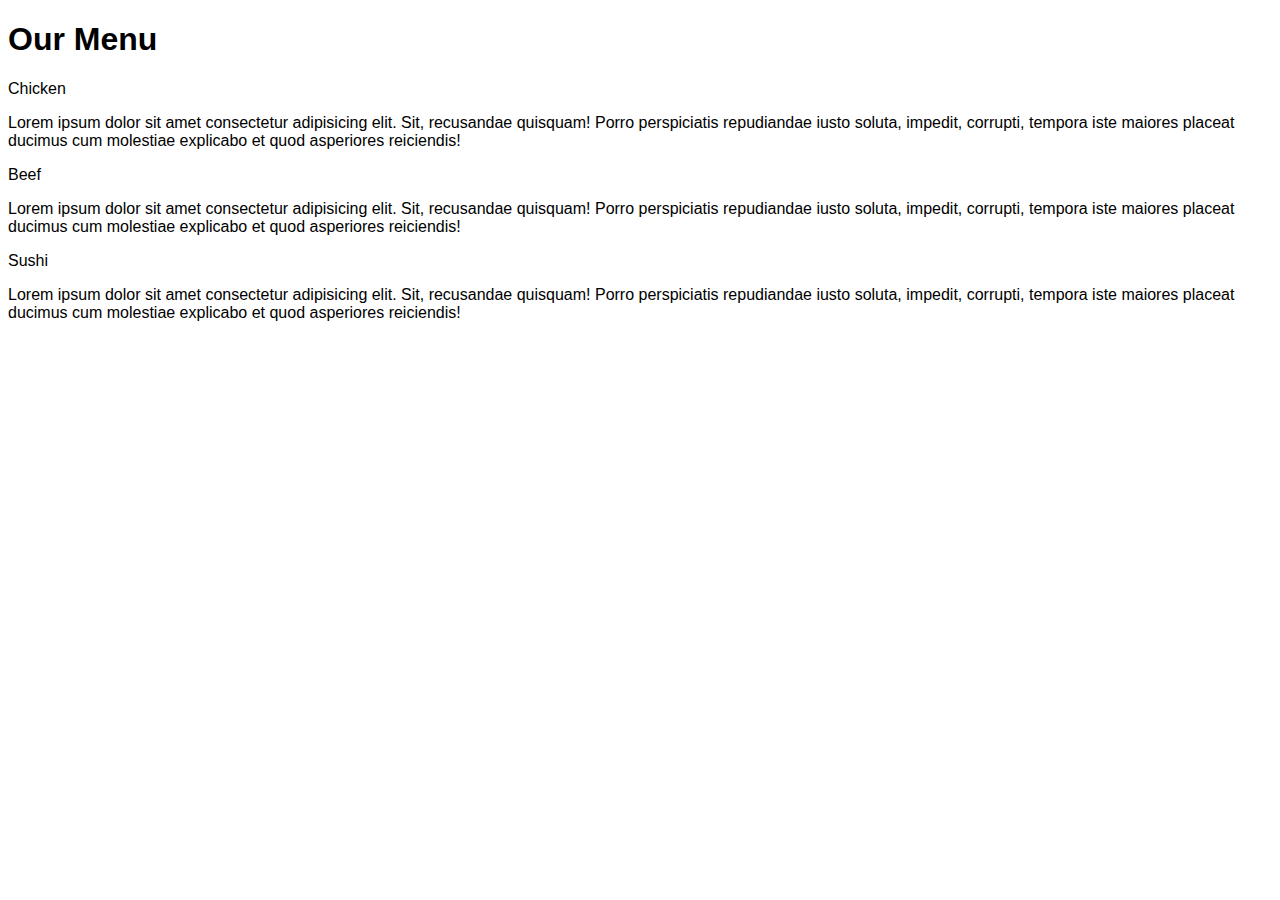
==== module2-solution/index.html @ e9c61f97 "Module2 dolution" ====
<!DOCTYPE html>
<html lang="en">
<head>
    <meta charset="UTF-8">
    <meta http-equiv="X-UA-Compatible" content="IE=edge">
    <meta name="viewport" content="width=device-width, initial-scale=1.0">
    <title>Our Menu</title>
    <link rel="stylesheet" href="css/style.css">
</head>
<body>
    <h1>Our Menu</h1>

    <div class="row">
        <div class="col-lg-3 col-md-6 item">
            <p id="item1">Chicken</p>
            <p>Lorem ipsum dolor sit amet consectetur adipisicing elit. 
                Sit, recusandae quisquam! Porro perspiciatis repudiandae iusto soluta, 
                impedit, corrupti, tempora iste maiores placeat ducimus cum molestiae explicabo 
                et quod asperiores reiciendis!
            </p>
        </div>
        <div class="col-lg-3 col-md-6 item">
            <p id="item2">Beef</p>
            <p>Lorem ipsum dolor sit amet consectetur adipisicing elit. 
                Sit, recusandae quisquam! Porro perspiciatis repudiandae iusto soluta, 
                impedit, corrupti, tempora iste maiores placeat ducimus cum molestiae explicabo 
                et quod asperiores reiciendis!
            </p>
        </div>
        <div class="col-lg-3 col-md-6 item">
            <p id="item3">Sushi</p>
            <p>Lorem ipsum dolor sit amet consectetur adipisicing elit. 
                Sit, recusandae quisquam! Porro perspiciatis repudiandae iusto soluta, 
                impedit, corrupti, tempora iste maiores placeat ducimus cum molestiae explicabo 
                et quod asperiores reiciendis!
            </p>    
        </div>
    </div>
</body>
</html>
---- module2-solution/css/style.css ----
/********** Base styles **********/
* {
    box-sizing: border-box;
    font-family: Helvetica;
  }
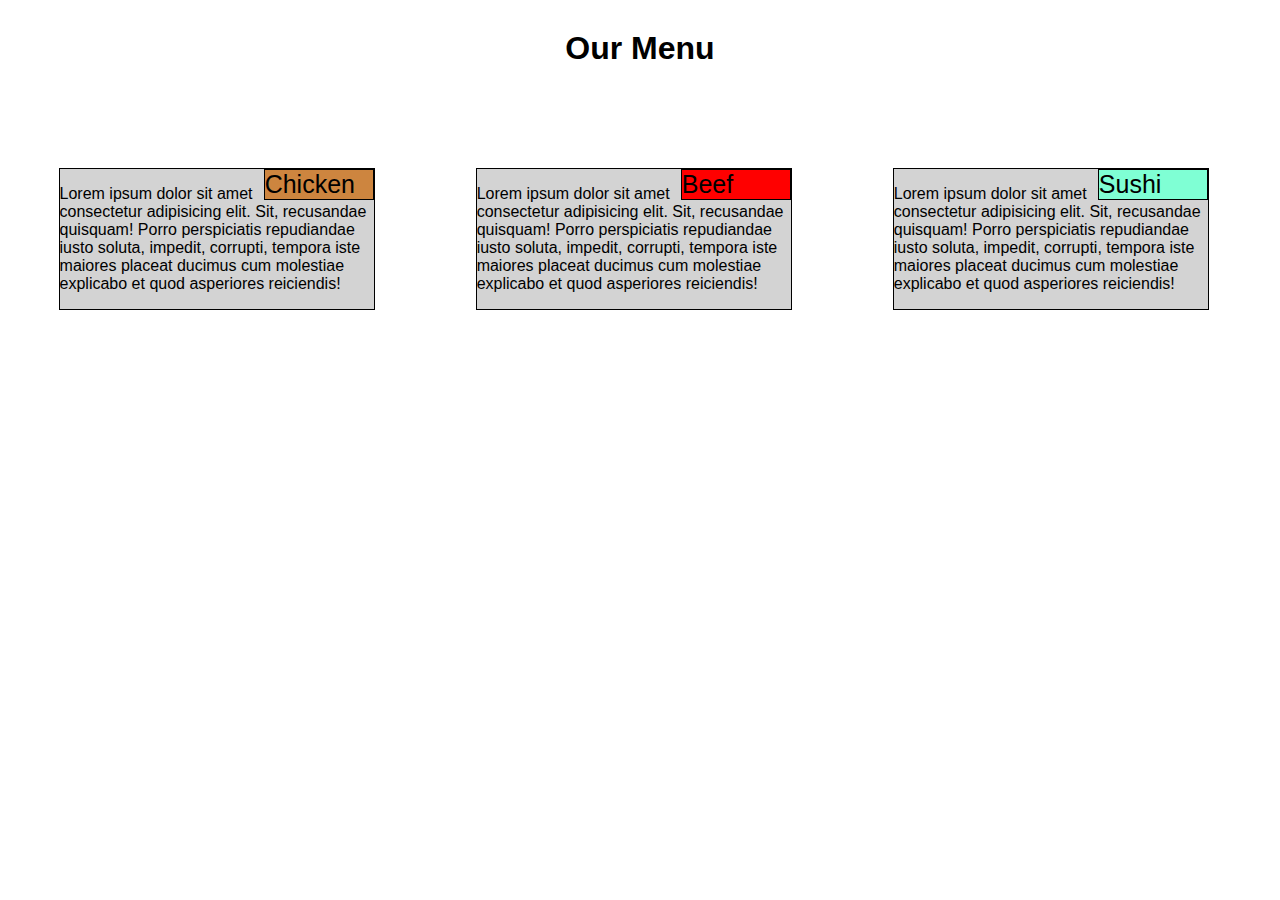
==== commit c09ca9e8: "Module2 dolution 2" ====
--- a/module2-solution/index.html
+++ b/module2-solution/index.html
@@ -9,31 +9,32 @@
 </head>
 <body>
     <h1>Our Menu</h1>
-
-    <div class="row">
-        <div class="col-lg-3 col-md-6 item">
-            <p id="item1">Chicken</p>
-            <p>Lorem ipsum dolor sit amet consectetur adipisicing elit. 
-                Sit, recusandae quisquam! Porro perspiciatis repudiandae iusto soluta, 
-                impedit, corrupti, tempora iste maiores placeat ducimus cum molestiae explicabo 
-                et quod asperiores reiciendis!
-            </p>
-        </div>
-        <div class="col-lg-3 col-md-6 item">
-            <p id="item2">Beef</p>
-            <p>Lorem ipsum dolor sit amet consectetur adipisicing elit. 
-                Sit, recusandae quisquam! Porro perspiciatis repudiandae iusto soluta, 
-                impedit, corrupti, tempora iste maiores placeat ducimus cum molestiae explicabo 
-                et quod asperiores reiciendis!
-            </p>
-        </div>
-        <div class="col-lg-3 col-md-6 item">
-            <p id="item3">Sushi</p>
-            <p>Lorem ipsum dolor sit amet consectetur adipisicing elit. 
-                Sit, recusandae quisquam! Porro perspiciatis repudiandae iusto soluta, 
-                impedit, corrupti, tempora iste maiores placeat ducimus cum molestiae explicabo 
-                et quod asperiores reiciendis!
-            </p>    
+    <div class="container">
+        <div class="row">
+            <div class="col-lg-3 col-md-6 item">
+                <div id="item1">Chicken</div>
+                <p>Lorem ipsum dolor sit amet consectetur adipisicing elit. 
+                    Sit, recusandae quisquam! Porro perspiciatis repudiandae iusto soluta, 
+                    impedit, corrupti, tempora iste maiores placeat ducimus cum molestiae explicabo 
+                    et quod asperiores reiciendis!
+                </p>
+            </div>
+            <div class="col-lg-3 col-md-6 item">
+                <div id="item2">Beef</div>
+                <p>Lorem ipsum dolor sit amet consectetur adipisicing elit. 
+                    Sit, recusandae quisquam! Porro perspiciatis repudiandae iusto soluta, 
+                    impedit, corrupti, tempora iste maiores placeat ducimus cum molestiae explicabo 
+                    et quod asperiores reiciendis!
+                </p>
+            </div>
+            <div class="col-lg-3 col-md-6 item">
+                <div id="item3">Sushi</div>
+                <p>Lorem ipsum dolor sit amet consectetur adipisicing elit. 
+                    Sit, recusandae quisquam! Porro perspiciatis repudiandae iusto soluta, 
+                    impedit, corrupti, tempora iste maiores placeat ducimus cum molestiae explicabo 
+                    et quod asperiores reiciendis!
+                </p>    
+            </div>
         </div>
     </div>
 </body>
--- a/module2-solution/css/style.css
+++ b/module2-solution/css/style.css
@@ -1,6 +1,139 @@
 /********** Base styles **********/
+
 * {
-    box-sizing: border-box;
-    font-family: Helvetica;
+  box-sizing: border-box;
+}
+
+body {
+  font-family: Helvetica;
+}
+
+.row {
+  width: 100%;
+}
+
+h1 {
+  text-align: center;
+  margin-top: 30px;
+  margin-bottom: 50px;
+}
+
+.container {
+  position: relative;
+}
+
+div#item1, div#item2, div#item3 {
+  border: 1px solid black;
+  float: right;
+  font-size: 25px;
+  width: 35%;
+}
+
+div.item {
+  
+  border: 1px solid black;
+  background-color: lightgrey;
+  margin: 4%;
+  
+}
+
+#item1 {
+  background-color: peru;
+}
+
+#item2 {
+  background-color: red;
+}
+
+#item3 {
+  background-color: aquamarine;
+}
+
+
+/********** Large devices only **********/
+@media (min-width: 1200px) {
+  .col-lg-1, .col-lg-2, .col-lg-3, .col-lg-4, .col-lg-5, .col-lg-6, .col-lg-7, .col-lg-8, .col-lg-9, .col-lg-10, .col-lg-11, .col-lg-12 {
+    float: left;
+    
   }
+  .col-lg-1 {
+    width: 8.33%;
+  }
+  .col-lg-2 {
+    width: 16.66%;
+  }
+  .col-lg-3 {
+    width: 25%;
+  }
+  .col-lg-4 {
+    width: 33.33%;
+  }
+  .col-lg-5 {
+    width: 41.66%;
+  }
+  .col-lg-6 {
+    width: 50%;
+  }
+  .col-lg-7 {
+    width: 58.33%;
+  }
+  .col-lg-8 {
+    width: 66.66%;
+  }
+  .col-lg-9 {
+    width: 74.99%;
+  }
+  .col-lg-10 {
+    width: 83.33%;
+  }
+  .col-lg-11 {
+    width: 91.66%;
+  }
+  .col-lg-12 {
+    width: 100%;
+  }
+}
 
+/********** Medium devices only **********/
+@media (min-width: 950px) and (max-width: 1199px) {
+  .col-md-1, .col-md-2, .col-md-3, .col-md-4, .col-md-5, .col-md-6, .col-md-7, .col-md-8, .col-md-9, .col-md-10, .col-md-11, .col-md-12 {
+    float: left;
+    
+  }
+  .col-md-1 {
+    width: 8.33%;
+  }
+  .col-md-2 {
+    width: 16.66%;
+  }
+  .col-md-3 {
+    width: 25%;
+  }
+  .col-md-4 {
+    width: 33.33%;
+  }
+  .col-md-5 {
+    width: 41.66%;
+  }
+  .col-md-6 {
+    width: 50%;
+  }
+  .col-md-7 {
+    width: 58.33%;
+  }
+  .col-md-8 {
+    width: 66.66%;
+  }
+  .col-md-9 {
+    width: 74.99%;
+  }
+  .col-md-10 {
+    width: 83.33%;
+  }
+  .col-md-11 {
+    width: 91.66%;
+  }
+  .col-md-12 {
+    width: 100%;
+  }
+}